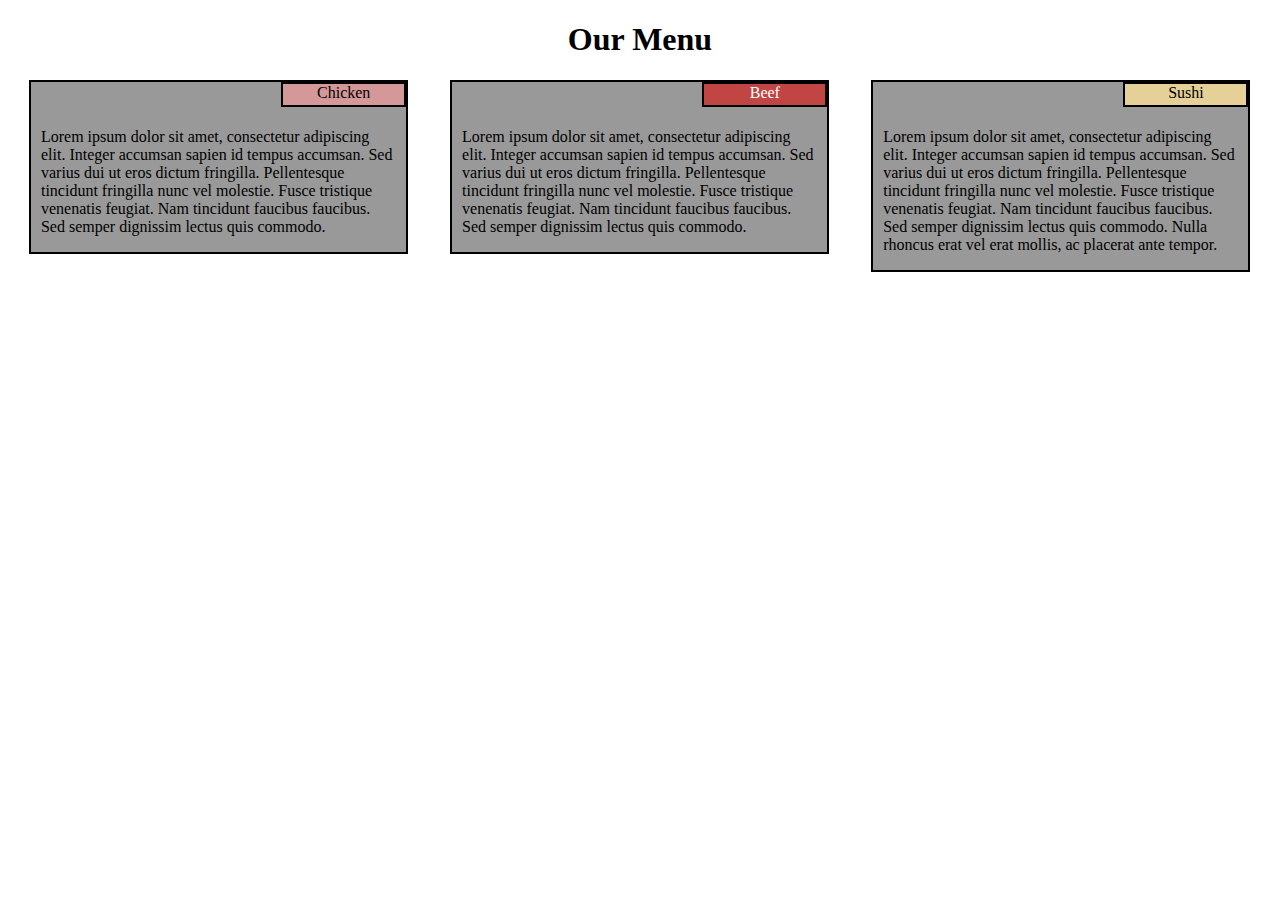
==== assignment2/index.html @ 30600893 "first implimentation with correct basic view" ====
<!DOCTYPE html>
<html>
<head>
	<title>assignent 2: resturant menu</title>
	<meta charset= "utf-8">
	<link rel="stylesheet" type="text/css" href="css/style.css">
</head>
<body>
	<h1> Our Menu</h1>
	<div class="foodItem">
		<div id="chicken">Chicken</div>
		<p>Lorem ipsum dolor sit amet, consectetur adipiscing elit. Integer accumsan sapien id tempus accumsan. Sed varius dui ut eros dictum fringilla. Pellentesque tincidunt fringilla nunc vel molestie. Fusce tristique venenatis feugiat. Nam tincidunt faucibus faucibus. Sed semper dignissim lectus quis commodo. 
		</p>
	</div>
	<div class="foodItem">
		<div id="beef">Beef</div>
		<p>Lorem ipsum dolor sit amet, consectetur adipiscing elit. Integer accumsan sapien id tempus accumsan. Sed varius dui ut eros dictum fringilla. Pellentesque tincidunt fringilla nunc vel molestie. Fusce tristique venenatis feugiat. Nam tincidunt faucibus faucibus. Sed semper dignissim lectus quis commodo. 
		</p>
	</div>
	<div class="foodItem">
		<div id="sushi">Sushi</div>
		<p>Lorem ipsum dolor sit amet, consectetur adipiscing elit. Integer accumsan sapien id tempus accumsan. Sed varius dui ut eros dictum fringilla. Pellentesque tincidunt fringilla nunc vel molestie. Fusce tristique venenatis feugiat. Nam tincidunt faucibus faucibus. Sed semper dignissim lectus quis commodo. Nulla rhoncus erat vel erat mollis, ac placerat ante tempor. 
		 </p>
	</div>

</body>
</html>
---- assignment2/css/style.css ----
* {
	box-sizing: border-box;
}

h1{
	text-align: center;
}

.foodItem {
	background-color: #999999;
	width:30%;
	position: relative;
	border:2px solid black;
	margin-right: 1.66%;
	margin-left: 1.66%;
	float: left;
	
}

#chicken {

	background-color: #D59898;
	height:25px;
	width: 33.3%;
	padding:  0px ;
	text-align: center;
	position: absolute;
	top: 0;
	right: 0;
	border:2px solid black;
}

#beef {

	background-color: #C14543;
	color:white;
	height:25px;
	width: 33.3%;
	padding:0 ;
	text-align: center;

	position: absolute;
	top: 0;
	right: 0;
	border:2px solid black;
}
#sushi {

	background-color: #E5D198;
	height:25px;
	width: 33.3%;
	padding:  0px ;
	text-align: center;
	position: absolute;
	top: 0;
	right: 0;
	border:2px solid black;
}
p{
	padding: 30px 10px 0px 10px;
}
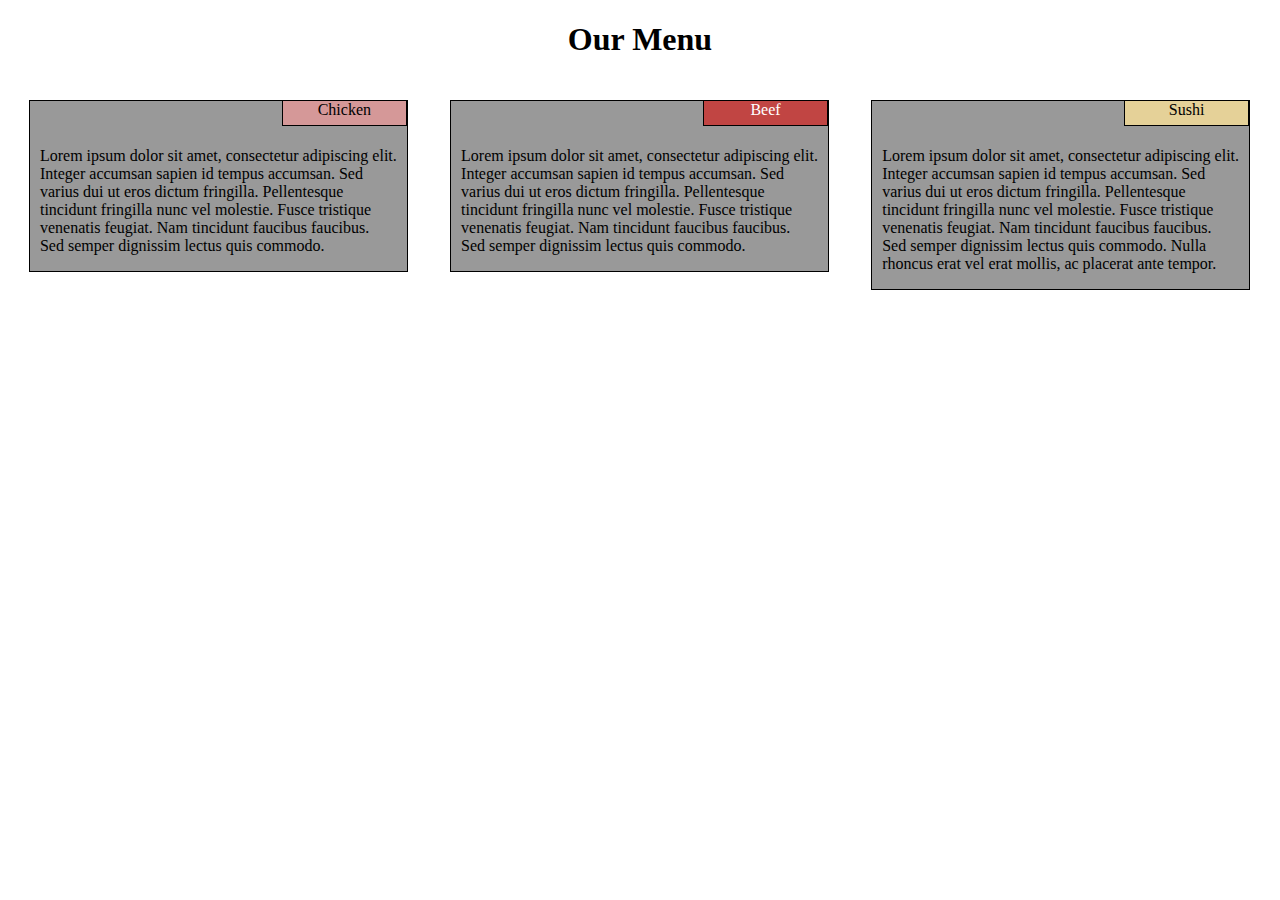
==== commit 56d9b5d5: "first working version with responsive design" ====
--- a/assignment2/index.html
+++ b/assignment2/index.html
@@ -1,26 +1,33 @@
 <!DOCTYPE html>
 <html>
 <head>
-	<title>assignent 2: resturant menu</title>
+	<title>assignment 2: resturant menu</title>
 	<meta charset= "utf-8">
 	<link rel="stylesheet" type="text/css" href="css/style.css">
 </head>
 <body>
 	<h1> Our Menu</h1>
-	<div class="foodItem">
-		<div id="chicken">Chicken</div>
-		<p>Lorem ipsum dolor sit amet, consectetur adipiscing elit. Integer accumsan sapien id tempus accumsan. Sed varius dui ut eros dictum fringilla. Pellentesque tincidunt fringilla nunc vel molestie. Fusce tristique venenatis feugiat. Nam tincidunt faucibus faucibus. Sed semper dignissim lectus quis commodo. 
-		</p>
+	
+		<div class="col-lg-4 col-md-6">	
+			<div class="foodItem">
+			<div id="chicken">Chicken</div>
+			<p>Lorem ipsum dolor sit amet, consectetur adipiscing elit. Integer accumsan sapien id tempus accumsan. Sed varius dui ut eros dictum fringilla. Pellentesque tincidunt fringilla nunc vel molestie. Fusce tristique venenatis feugiat. Nam tincidunt faucibus faucibus. Sed semper dignissim lectus quis commodo. 
+			</p>
+		</div>
 	</div>
-	<div class="foodItem">
+	<div class="col-lg-4 col-md-6">	
+		<div class="foodItem">
 		<div id="beef">Beef</div>
 		<p>Lorem ipsum dolor sit amet, consectetur adipiscing elit. Integer accumsan sapien id tempus accumsan. Sed varius dui ut eros dictum fringilla. Pellentesque tincidunt fringilla nunc vel molestie. Fusce tristique venenatis feugiat. Nam tincidunt faucibus faucibus. Sed semper dignissim lectus quis commodo. 
 		</p>
+		</div>
 	</div>
-	<div class="foodItem">
+	<div class="col-lg-4 col-md-12">
+		<div class="foodItem">
 		<div id="sushi">Sushi</div>
 		<p>Lorem ipsum dolor sit amet, consectetur adipiscing elit. Integer accumsan sapien id tempus accumsan. Sed varius dui ut eros dictum fringilla. Pellentesque tincidunt fringilla nunc vel molestie. Fusce tristique venenatis feugiat. Nam tincidunt faucibus faucibus. Sed semper dignissim lectus quis commodo. Nulla rhoncus erat vel erat mollis, ac placerat ante tempor. 
 		 </p>
+		 </div>
 	</div>
 
 </body>
--- a/assignment2/css/style.css
+++ b/assignment2/css/style.css
@@ -8,18 +8,15 @@
 
 .foodItem {
 	background-color: #999999;
-	width:30%;
+	width:100%;
 	position: relative;
-	border:2px solid black;
-	margin-right: 1.66%;
-	margin-left: 1.66%;
+	border:1px solid black;
+	margin-right: auto;
+	margin-left: auto;
 	float: left;
-	
+	margin-top: 20px;
 }
-
-#chicken {
-
-	background-color: #D59898;
+#chicken, #beef, #sushi {
 	height:25px;
 	width: 33.3%;
 	padding:  0px ;
@@ -27,35 +24,55 @@
 	position: absolute;
 	top: 0;
 	right: 0;
-	border:2px solid black;
+	border:1px solid black;
+	border-top: 0px;
+}
+
+#chicken {
+
+	background-color: #D59898;
+	
 }
 
 #beef {
 
 	background-color: #C14543;
 	color:white;
-	height:25px;
-	width: 33.3%;
-	padding:0 ;
-	text-align: center;
-
-	position: absolute;
-	top: 0;
-	right: 0;
-	border:2px solid black;
+	
 }
 #sushi {
 
 	background-color: #E5D198;
-	height:25px;
-	width: 33.3%;
-	padding:  0px ;
-	text-align: center;
-	position: absolute;
-	top: 0;
-	right: 0;
-	border:2px solid black;
+	
 }
 p{
 	padding: 30px 10px 0px 10px;
+}
+
+/*=====================large devices========================== */
+@media (min-width: 992px){
+	.col-lg-4{
+		float: left;
+		width:30%;
+		margin-right: 1.66%;
+		margin-left: 1.66%
+		
+	}
+}
+
+/*=====================medium devices========================== */
+@media (min-width: 767px) and (max-width: 991px){
+	.col-md-6{
+		float:left;
+		width:45%;
+		margin-right: 2.5%;
+		margin-left: 2.5%;
+	}
+	.col-md-12{
+		float: left;
+		width:95%;
+		margin-right: 2.5%;
+		margin-left: 2.5%;
+
+	}
 }